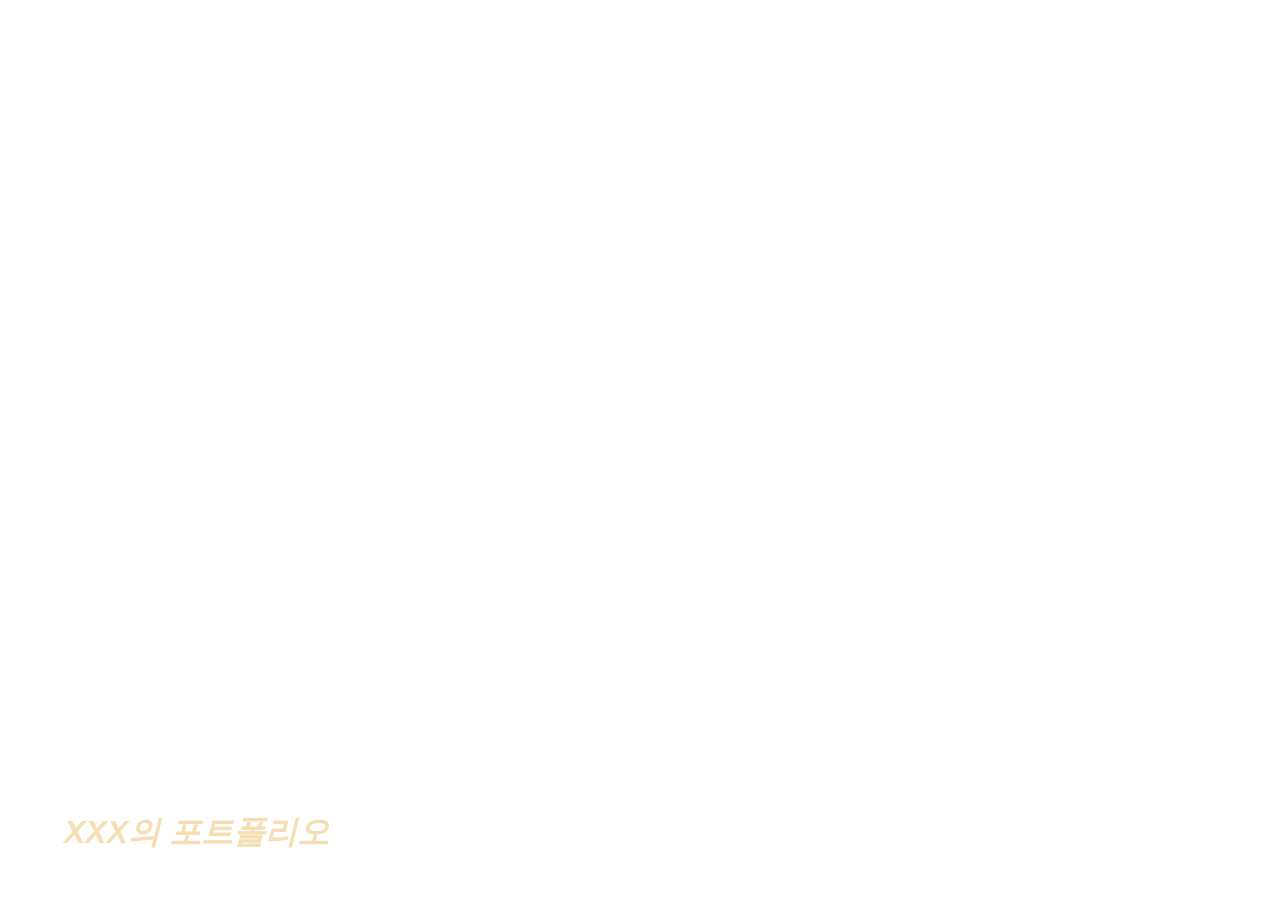
==== index.html @ 3c5d4387 "새 파일 생성 쉬운 웹사이트 마크다운 포함 뉴 디자인으로 작성" ====
<!doctype html>
<html lang="ko">
  <head>
    <meta charset="UTF-8" />
    <meta http-equiv="X-UA-Compatible" content="IE=edge" />
    <meta name="viewport" content="width=device-width, initial-scale=1.0" />
    <meta name="description" content="게임 개발 교육 사이트" />
    <meta name="author" content="게임 개발 교육 팀" />
    <meta name="keywords" content="게임 개발, 교육, 튜토리얼" />

    <meta property="og:type" content="website" />
    <meta property="og:site_name" content="XXX의 문서창고" />
    <meta property="og:title" content="intro" />
    <meta property="og:description" content="게임 기획서 모음!" />
    <meta property="og:image" content="./name_seo.png" />
    <!-- 자신의 홈페이지 주소로 URL을 변경할 것!!! -->
    <meta property="og:url" content="https://sbsgameacademy01.netlify.app" />
    <link rel="stylesheet" href="/main.css" />
    <link rel="icon" type="image/x-icon" href="/favicon.ico" />
    <title>Intro</title>
  </head>

  <body>
    <div style="position: fixed; z-index: -1; width: 100%; height: 100%">
      <iframe
        width="100%"
        height="100%"
        src="https://www.youtube.com/embed/6XGeJwsUP9c?si=xDtyFE08Fcg2meUK&autoplay=1&mute=1&loop=1&playlist=6XGeJwsUP9c"
        title="YouTube video player"
        frameborder="0"
        allow="
          accelerometer;
          autoplay;
          clipboard-write;
          encrypted-media;
          gyroscope;
          picture-in-picture;
          web-share;
        "
        referrerpolicy="strict-origin-when-cross-origin"
        allowfullscreen
      >
      </iframe>
    </div>
    <div>
      <a id="portfolio-link" href="/pages/index.html">XXX의 포트폴리오</a>
    </div>
  </body>
</html>
---- main.css ----
body {
  padding: 0;
  margin: 0;
  height: 100vh;
}

#portfolio-link {
  /* display: flex; */
  position: fixed;
  left: 5%;
  bottom: 5%;
  color: wheat;
  text-decoration: none;
  font-family:
    "Lucida Sans", "Lucida Sans Regular", "Lucida Grande",
    "Lucida Sans Unicode", Geneva, Verdana, sans-serif;
  font-size: 2rem;
  font-weight: 800;
  font-style: italic;
}
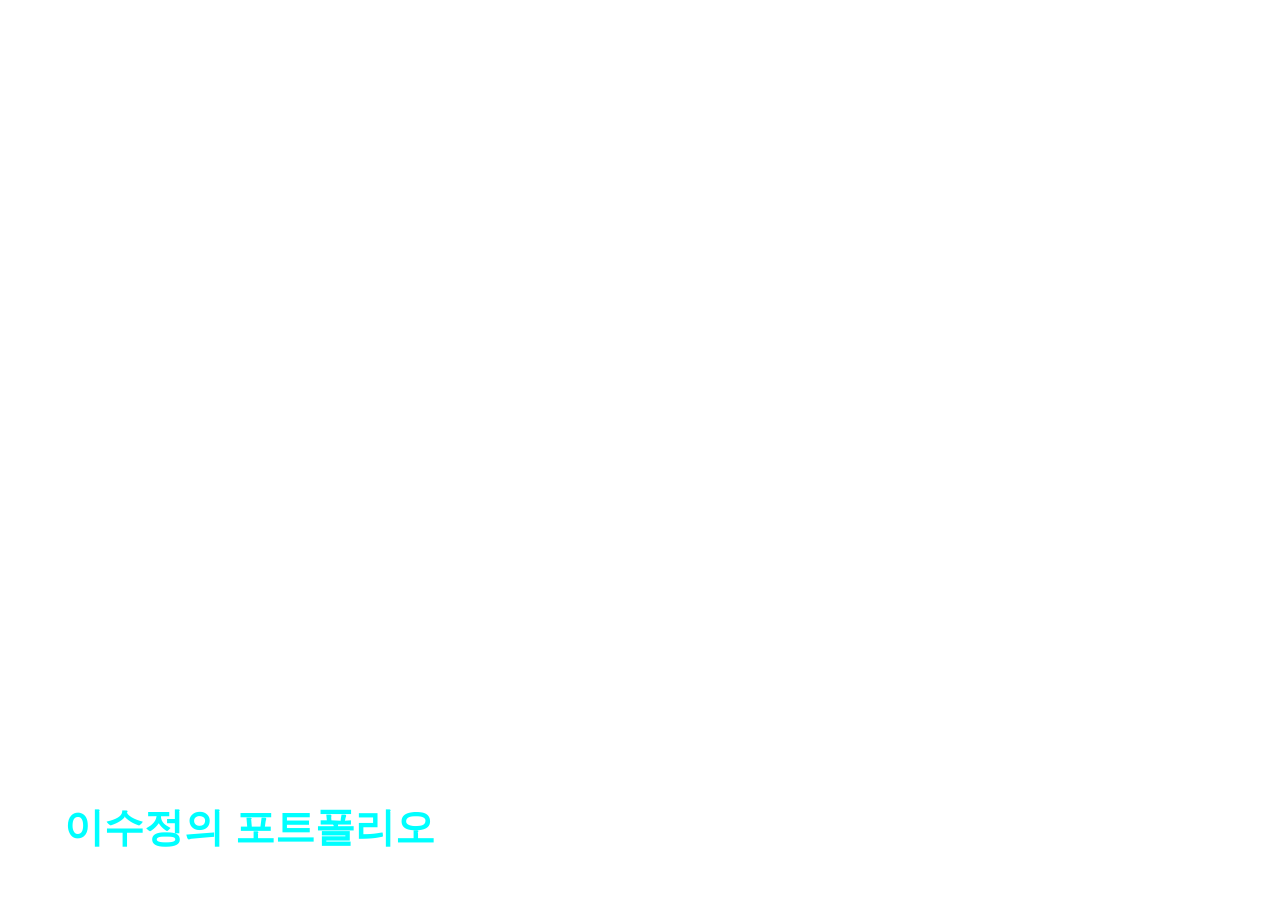
==== commit a608abd0: "수정 영상, 텍스트 수정" ====
--- a/index.html
+++ b/index.html
@@ -17,12 +17,12 @@
     <meta property="og:url" content="https://sbsgameacademy01.netlify.app" />
     <link rel="stylesheet" href="/main.css" />
     <link rel="icon" type="image/x-icon" href="/favicon.ico" />
-    <title>Intro</title>
+    <title>FreeView</title>
   </head>
 
   <body>
     <div style="position: fixed; z-index: -1; width: 100%; height: 100%">
-      <iframe
+           <!-- <iframe
         width="100%"
         height="100%"
         src="https://www.youtube.com/embed/6XGeJwsUP9c?si=xDtyFE08Fcg2meUK&autoplay=1&mute=1&loop=1&playlist=6XGeJwsUP9c"
@@ -40,10 +40,14 @@
         referrerpolicy="strict-origin-when-cross-origin"
         allowfullscreen
       >
-      </iframe>
+      </iframe> -->
+      <iframe width="100%" height="100%" src="https://www.youtube.com/embed/Z36mI9amiX4?si=TBv00zvjvyKQapuH&autoplay=1&mute=1&loop=1&" 
+      title="YouTube video player" frameborder="0" 
+      allow="accelerometer; autoplay; clipboard-write; encrypted-media; gyroscope; picture-in-picture; web-share" 
+      referrerpolicy="strict-origin-when-cross-origin" allowfullscreen></iframe>
     </div>
     <div>
-      <a id="portfolio-link" href="/pages/index.html">XXX의 포트폴리오</a>
+      <a id="portfolio-link" href="/pages/index.html">이수정의 포트폴리오</a>
     </div>
   </body>
 </html>
--- a/main.css
+++ b/main.css
@@ -9,12 +9,12 @@
   position: fixed;
   left: 5%;
   bottom: 5%;
-  color: wheat;
+  color: rgb(0, 255, 255);
   text-decoration: none;
   font-family:
     "Lucida Sans", "Lucida Sans Regular", "Lucida Grande",
     "Lucida Sans Unicode", Geneva, Verdana, sans-serif;
-  font-size: 2rem;
+  font-size: 2.5rem;
   font-weight: 800;
-  font-style: italic;
+  font-style: normal;
 }
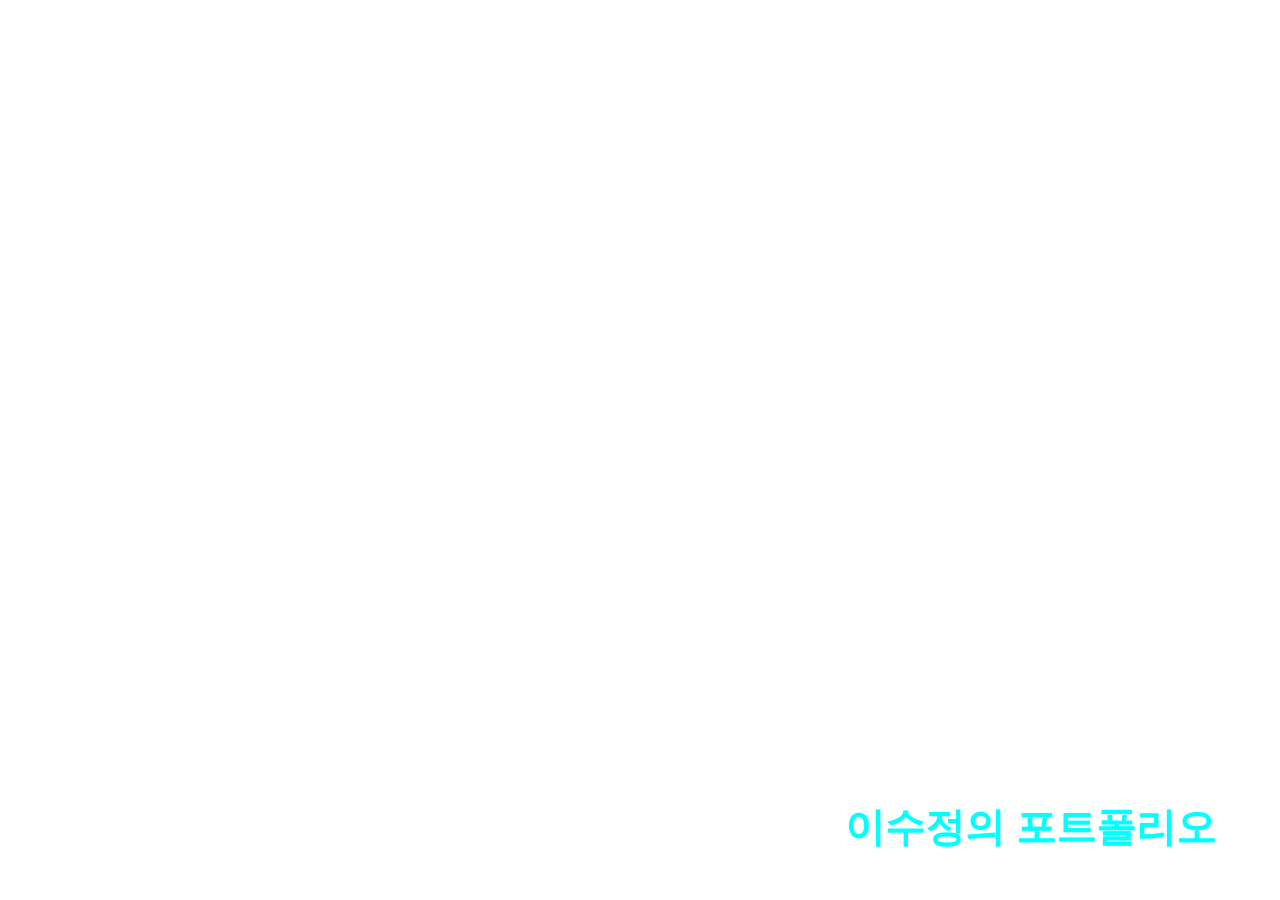
==== commit 35b9b732: "수정 수정" ====
--- a/index.html
+++ b/index.html
@@ -51,3 +51,8 @@
     </div>
   </body>
 </html>
+
+<!--
+ 학대(아이), 정신분열(성인남성), 괴롭힘(여성), 공황장애(남성)
+ 
+-->
--- a/main.css
+++ b/main.css
@@ -7,7 +7,7 @@
 #portfolio-link {
   /* display: flex; */
   position: fixed;
-  left: 5%;
+  right: 5%;
   bottom: 5%;
   color: rgb(0, 255, 255);
   text-decoration: none;
